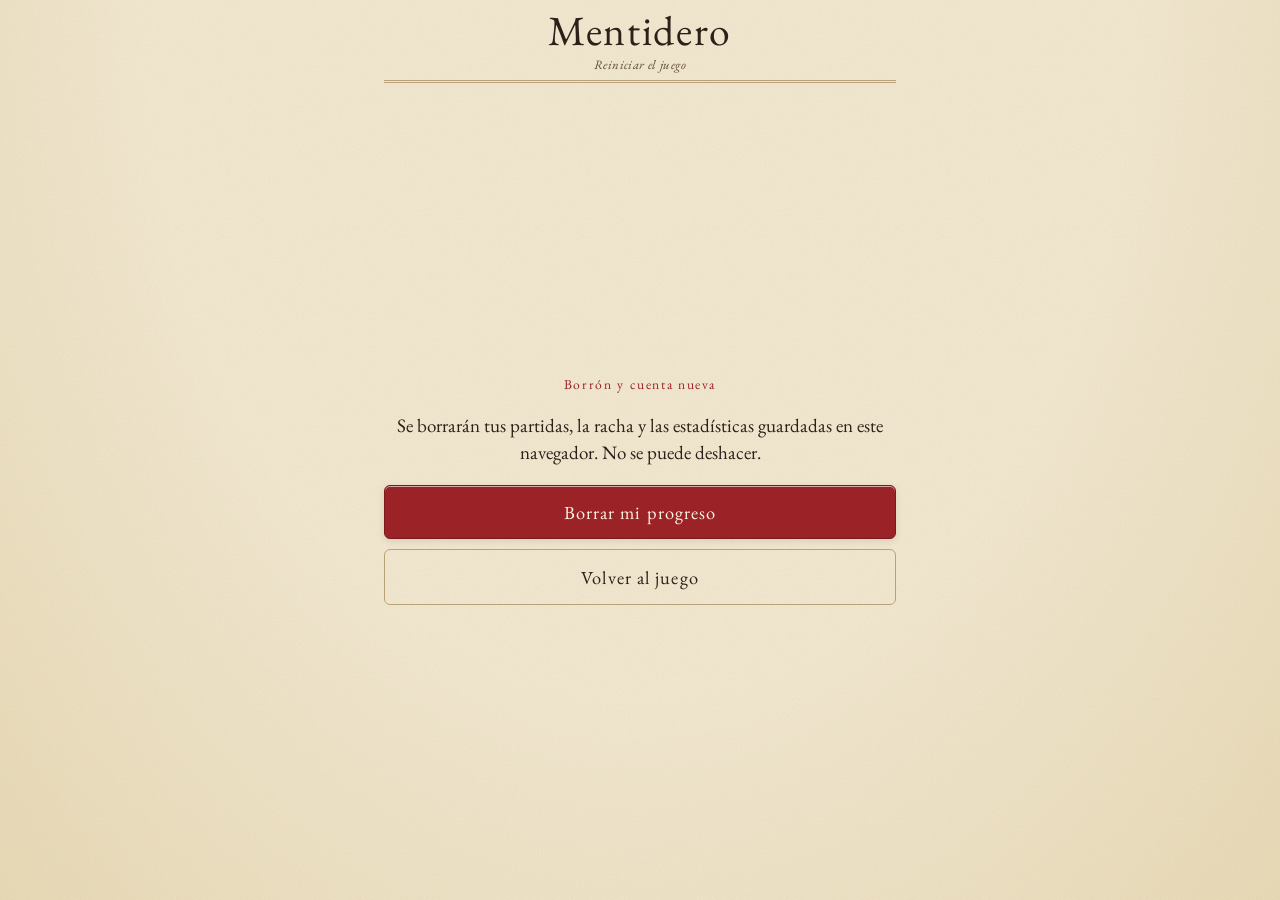
==== reiniciar/index.html @ 743713ae "Prototipo de Mentidero: juego diario de palabras raras del español Web estática (HTML, CSS y JS sin " ====
<!doctype html>
<html lang="es">
<head>
  <meta charset="utf-8">
  <meta name="viewport" content="width=device-width, initial-scale=1, viewport-fit=cover">
  <title>Reiniciar Mentidero</title>
  <meta name="robots" content="noindex">
  <link rel="preconnect" href="https://fonts.googleapis.com">
  <link rel="preconnect" href="https://fonts.gstatic.com" crossorigin>
  <link href="https://fonts.googleapis.com/css2?family=EB+Garamond:ital,wght@0,400;0,500;0,600;1,400&family=IM+Fell+English+SC&display=swap" rel="stylesheet">
  <link rel="stylesheet" href="../styles.css">
</head>
<body>
  <div class="sheet">
    <header class="masthead">
      <span></span>
      <div class="masthead__title">
        <h1>Mentidero</h1>
        <p class="masthead__sub">Reiniciar el juego</p>
      </div>
      <span></span>
    </header>

    <main>
      <section class="screen screen--center" id="ask">
        <p class="kicker">Borrón y cuenta nueva</p>
        <p>Se borrarán tus partidas, la racha y las estadísticas guardadas en este navegador. No se puede deshacer.</p>
        <div class="stack">
          <button class="btn" id="btn-reset" type="button">Borrar mi progreso</button>
          <a class="btn btn--ghost" href="../" style="text-align:center;text-decoration:none;line-height:30px">Volver al juego</a>
        </div>
      </section>
      <section class="screen screen--center" id="done" hidden>
        <p class="kicker">Hecho</p>
        <p>Tu progreso se ha borrado. Volviendo al mentidero…</p>
      </section>
    </main>
  </div>

  <script>
    // Misma clave que CONFIG.STORAGE_KEY en app.js.
    var STORAGE_KEY = 'mentidero:v1';
    document.getElementById('btn-reset').addEventListener('click', function () {
      try { localStorage.removeItem(STORAGE_KEY); } catch (e) { /* sin almacenamiento */ }
      document.getElementById('ask').hidden = true;
      document.getElementById('done').hidden = false;
      setTimeout(function () { location.href = '../' + location.search; }, 1200);
    });
  </script>
</body>
</html>
---- styles.css ----
/* ==========================================================================
   Mentidero — papel antiguo, tinta y lacre
   ========================================================================== */

:root {
  --paper: #f3e9d2;
  --paper-deep: #e9dbb8;
  --card: #f8f0dc;
  --ink: #2b2118;
  --ink-soft: #5e4c3a;
  --ink-faint: #8a7660;
  --rule: #b9a27a;
  --lacre: #9b2226;
  --lacre-deep: #7a1a1d;
  --lacre-tint: rgba(155, 34, 38, 0.09);
  --on-lacre: #fbf3e2;
  --shadow: 0 1px 0 rgba(255, 255, 255, 0.6) inset, 0 2px 6px rgba(60, 40, 20, 0.12);
  --grain-opacity: 0.18;

  --font-body: "EB Garamond", Garamond, "Times New Roman", serif;
  --font-display: "IM Fell English SC", "EB Garamond", Georgia, serif;

  --radius: 6px;
  --gutter: 16px;

  color-scheme: light dark;
}

@media (prefers-color-scheme: dark) {
  :root {
    --paper: #1c1712;
    --paper-deep: #15110d;
    --card: #262019;
    --ink: #ece1c9;
    --ink-soft: #c2b196;
    --ink-faint: #8f7f68;
    --rule: #5b4a35;
    --lacre: #d65a5f;
    --lacre-deep: #b8434a;
    --lacre-tint: rgba(214, 90, 95, 0.14);
    --on-lacre: #1c1712;
    --shadow: 0 2px 8px rgba(0, 0, 0, 0.45);
    --grain-opacity: 0.07;
  }
}

*,
*::before,
*::after { box-sizing: border-box; }

html { -webkit-text-size-adjust: 100%; }

body {
  margin: 0;
  min-height: 100vh;
  min-height: 100dvh;
  background-color: var(--paper);
  background-image:
    radial-gradient(ellipse at 50% 0%, transparent 55%, var(--paper-deep) 100%);
  color: var(--ink);
  font-family: var(--font-body);
  font-size: 19px;
  line-height: 1.4;
  -webkit-tap-highlight-color: transparent;
}

/* Grano de papel (SVG de ruido en línea) */
body::before {
  content: "";
  position: fixed;
  inset: 0;
  pointer-events: none;
  opacity: var(--grain-opacity);
  background-image: url("data:image/svg+xml,%3Csvg xmlns='http://www.w3.org/2000/svg' width='180' height='180'%3E%3Cfilter id='n'%3E%3CfeTurbulence type='fractalNoise' baseFrequency='0.85' numOctaves='3' stitchTiles='stitch'/%3E%3CfeColorMatrix values='0 0 0 0 0.35 0 0 0 0 0.25 0 0 0 0 0.12 0 0 0 0.55 0'/%3E%3C/filter%3E%3Crect width='100%25' height='100%25' filter='url(%23n)'/%3E%3C/svg%3E");
  z-index: 0;
}

.sheet {
  position: relative;
  z-index: 1;
  max-width: 34rem;
  margin: 0 auto;
  min-height: 100vh;
  min-height: 100dvh;
  padding: calc(env(safe-area-inset-top) + 10px) var(--gutter) calc(env(safe-area-inset-bottom) + 16px);
  display: flex;
  flex-direction: column;
}

/* ---------- Cabecera tipo gaceta ---------- */

.masthead {
  display: grid;
  grid-template-columns: 44px 1fr 44px;
  align-items: center;
  padding-bottom: 6px;
  border-bottom: 3px double var(--rule);
}

.masthead__title { text-align: center; }

.masthead h1 {
  margin: 0;
  font-family: var(--font-display);
  font-weight: 400;
  font-size: clamp(2rem, 9vw, 2.6rem);
  letter-spacing: 0.04em;
  line-height: 1;
}

.masthead__sub {
  margin: 4px 0 0;
  font-size: 0.8rem;
  font-style: italic;
  color: var(--ink-soft);
  letter-spacing: 0.03em;
}

.icon-btn {
  width: 40px;
  height: 40px;
  border-radius: 50%;
  border: 1px solid var(--rule);
  background: transparent;
  color: var(--ink-soft);
  font-family: var(--font-display);
  font-size: 1.2rem;
  cursor: pointer;
  display: grid;
  place-items: center;
}
.icon-btn:hover { color: var(--lacre); border-color: var(--lacre); }

main {
  flex: 1;
  display: flex;
  flex-direction: column;
  padding-top: 14px;
}

.loading,
.screen--center {
  margin: auto 0;
  text-align: center;
}

.loading { font-style: italic; color: var(--ink-soft); }

/* ---------- Tipografía común ---------- */

.kicker {
  font-family: var(--font-display);
  font-size: 0.85rem;
  letter-spacing: 0.12em;
  color: var(--lacre);
  margin: 0 0 4px;
  text-align: center;
}

.lead { font-size: 1.05rem; margin: 0 0 12px; }

.lead::first-letter {
  font-family: var(--font-display);
  float: left;
  font-size: 3.2em;
  line-height: 0.82;
  padding: 4px 6px 0 0;
  color: var(--lacre);
}

.fleuron {
  text-align: center;
  color: var(--rule);
  letter-spacing: 0.6em;
  margin: 10px 0;
  font-size: 0.9rem;
}

.steps {
  margin: 0 0 16px;
  padding-left: 1.3em;
}
.steps li { margin-bottom: 6px; }
.steps li::marker { color: var(--lacre); font-family: var(--font-display); }

/* ---------- Botones ---------- */

.btn {
  display: block;
  width: 100%;
  min-height: 54px;
  padding: 12px 18px;
  border-radius: var(--radius);
  border: 1px solid var(--lacre-deep);
  background: var(--lacre);
  color: var(--on-lacre);
  font-family: var(--font-display);
  font-size: 1.15rem;
  letter-spacing: 0.06em;
  cursor: pointer;
  box-shadow: var(--shadow);
  transition: transform 0.1s ease, background-color 0.2s ease;
}
.btn:hover { background: var(--lacre-deep); }
.btn:active { transform: translateY(1px); }
.btn--ghost {
  background: transparent;
  color: var(--ink);
  border-color: var(--rule);
  box-shadow: none;
}
.btn--ghost:hover { background: var(--lacre-tint); }

.btn:focus-visible,
.icon-btn:focus-visible,
.option:focus-visible {
  outline: 2px solid var(--lacre);
  outline-offset: 2px;
}

/* ---------- Pantalla de juego ---------- */

.progress {
  display: flex;
  justify-content: center;
  gap: 10px;
  margin-bottom: 10px;
}
.progress span {
  width: 11px;
  height: 11px;
  border-radius: 50%;
  border: 1px solid var(--rule);
}
.progress .is-current { border-color: var(--lacre); background: var(--lacre-tint); }
.progress .is-right { background: var(--lacre); border-color: var(--lacre); }
.progress .is-wrong { background: var(--ink-faint); border-color: var(--ink-faint); }

.word {
  text-align: center;
  margin: 4px 0 2px;
}
.word h2 {
  margin: 0;
  font-family: var(--font-display);
  font-weight: 400;
  font-size: clamp(2.1rem, 11vw, 3rem);
  line-height: 1.05;
  overflow-wrap: anywhere;
}
.word__cat {
  margin: 2px 0 0;
  font-style: italic;
  font-size: 0.88rem;
  color: var(--ink-faint);
}

.prompt {
  text-align: center;
  margin: 10px 0 12px;
  color: var(--ink-soft);
  font-size: 1rem;
}

.options {
  display: flex;
  flex-direction: column;
  gap: 10px;
  margin: 0;
  padding: 0;
  list-style: none;
}

.option {
  position: relative;
  display: flex;
  gap: 12px;
  align-items: baseline;
  width: 100%;
  min-height: 64px;
  padding: 12px 14px;
  text-align: left;
  font: inherit;
  font-size: 1.02rem;
  line-height: 1.3;
  color: var(--ink);
  background: var(--card);
  border: 1px solid var(--rule);
  border-radius: var(--radius);
  box-shadow: var(--shadow);
  cursor: pointer;
  transition: border-color 0.25s ease, background-color 0.35s ease, color 0.35s ease, opacity 0.35s ease, transform 0.1s ease;
}
.option:hover:not(:disabled) { border-color: var(--lacre); }
.option:active:not(:disabled) { transform: translateY(1px); }
.option:disabled { cursor: default; }

.option__letter {
  flex: none;
  font-family: var(--font-display);
  color: var(--lacre);
  font-size: 1.1rem;
}

.option__text { flex: 1; }

/* La falsa se tacha con un trazo de tinta que sigue cada línea */
.option__ink {
  background-image: linear-gradient(var(--ink), var(--ink));
  background-repeat: no-repeat;
  background-position: 0 58%;
  background-size: 0% 1.6px;
  -webkit-box-decoration-break: clone;
  box-decoration-break: clone;
}

.option.is-false { color: var(--ink-faint); opacity: 0.8; }
.option.is-false .option__ink {
  animation: strike 0.5s cubic-bezier(.6, .1, .3, 1) forwards;
  animation-delay: var(--delay, 0s);
}
.option.is-false.is-chosen {
  border-color: var(--ink-soft);
  border-style: dashed;
  opacity: 1;
}

/* La verdadera se destaca con lacre */
.option.is-true {
  border-color: var(--lacre);
  background: var(--lacre-tint);
  animation: reveal 0.6s ease 0.35s both;
}
.option.is-true::after {
  content: "Verdad";
  position: absolute;
  top: -11px;
  right: 10px;
  padding: 1px 10px;
  border-radius: 999px;
  background: var(--lacre);
  color: var(--on-lacre);
  font-family: var(--font-display);
  font-size: 0.78rem;
  letter-spacing: 0.08em;
  animation: seal 0.45s cubic-bezier(.2, 1.6, .4, 1) 0.55s both;
}

@keyframes strike { to { background-size: 100% 1.6px; } }
@keyframes reveal {
  0% { box-shadow: 0 0 0 0 var(--lacre-tint); }
  50% { box-shadow: 0 0 0 7px var(--lacre-tint); }
  100% { box-shadow: var(--shadow); }
}
@keyframes seal {
  from { transform: scale(0) rotate(-20deg); opacity: 0; }
  to { transform: scale(1) rotate(-3deg); opacity: 1; }
}

/* ---------- Revelación ---------- */

.verdict {
  margin: 16px 0 6px;
  text-align: center;
  font-family: var(--font-display);
  font-size: 1.3rem;
  animation: fade-up 0.4s ease 0.5s both;
}
.verdict--right { color: var(--lacre); }

.curio {
  margin: 0 0 14px;
  padding: 10px 14px;
  border-left: 3px solid var(--lacre);
  background: var(--lacre-tint);
  font-size: 0.98rem;
  animation: fade-up 0.4s ease 0.65s both;
}
.curio strong {
  font-family: var(--font-display);
  font-weight: 400;
  color: var(--lacre);
  letter-spacing: 0.05em;
}

.reveal-actions { animation: fade-up 0.4s ease 0.8s both; }

@keyframes fade-up {
  from { opacity: 0; transform: translateY(6px); }
  to { opacity: 1; transform: none; }
}

/* ---------- Resumen ---------- */

.score {
  text-align: center;
  margin: 6px 0 8px;
}
.score__big {
  font-family: var(--font-display);
  font-size: 3.4rem;
  line-height: 1;
  color: var(--lacre);
}
.score__emoji {
  font-size: 1.8rem;
  letter-spacing: 0.2em;
  margin: 6px 0 0;
}
.score__phrase {
  margin: 6px 0 0;
  font-style: italic;
  color: var(--ink-soft);
}

.recap {
  list-style: none;
  margin: 10px 0 14px;
  padding: 0;
  border-top: 1px solid var(--rule);
}
.recap li {
  padding: 7px 0;
  border-bottom: 1px solid var(--rule);
  font-size: 0.95rem;
  line-height: 1.3;
}
.recap b {
  font-family: var(--font-display);
  font-weight: 400;
  font-size: 1.05rem;
}
.recap .mark { color: var(--lacre); }
.recap .mark--wrong { color: var(--ink-faint); }

.stats {
  display: grid;
  grid-template-columns: repeat(4, 1fr);
  gap: 6px;
  margin: 0 0 14px;
  text-align: center;
}
.stats div {
  padding: 6px 2px;
  border: 1px solid var(--rule);
  border-radius: var(--radius);
}
.stats b {
  display: block;
  font-family: var(--font-display);
  font-weight: 400;
  font-size: 1.6rem;
  line-height: 1.1;
}
.stats span {
  display: block;
  font-size: 0.72rem;
  color: var(--ink-soft);
  line-height: 1.15;
}

.countdown {
  text-align: center;
  margin: 14px 0 0;
  color: var(--ink-soft);
  font-size: 0.95rem;
}
.countdown time {
  display: block;
  font-family: var(--font-display);
  font-size: 1.7rem;
  color: var(--ink);
  font-variant-numeric: tabular-nums;
  letter-spacing: 0.06em;
}

.stack { display: grid; gap: 10px; }

.colophon {
  margin-top: auto;
  padding-top: 16px;
  text-align: center;
  font-size: 0.78rem;
  color: var(--ink-faint);
  font-style: italic;
}

/* ---------- Modal ---------- */

.modal {
  width: min(32rem, calc(100vw - 2 * var(--gutter)));
  max-height: calc(100dvh - 40px);
  padding: 20px 18px 16px;
  border: 1px solid var(--rule);
  border-radius: var(--radius);
  background: var(--paper);
  color: var(--ink);
  box-shadow: 0 12px 40px rgba(0, 0, 0, 0.35);
}
.modal::backdrop { background: rgba(25, 18, 10, 0.55); }
.modal h2 {
  margin: 0 0 10px;
  text-align: center;
  font-family: var(--font-display);
  font-weight: 400;
  font-size: 1.6rem;
}
.modal__close { margin-top: 8px; min-height: 46px; }
.modal .fleuron { margin: 6px 0; }

/* ---------- Aviso flotante ---------- */

.toast {
  position: fixed;
  left: 50%;
  bottom: calc(env(safe-area-inset-bottom) + 24px);
  transform: translate(-50%, 20px);
  padding: 10px 18px;
  border-radius: 999px;
  background: var(--ink);
  color: var(--paper);
  font-size: 0.95rem;
  opacity: 0;
  pointer-events: none;
  transition: opacity 0.25s ease, transform 0.25s ease;
  z-index: 10;
  max-width: calc(100vw - 2 * var(--gutter));
  text-align: center;
}
.toast.is-visible { opacity: 1; transform: translate(-50%, 0); }

/* ---------- Pantallas cortas ---------- */

@media (max-height: 640px) {
  body { font-size: 17px; }
  .option { min-height: 56px; padding: 9px 12px; }
  .word h2 { font-size: 2rem; }
}

@media (prefers-reduced-motion: reduce) {
  *,
  *::before,
  *::after {
    animation-duration: 0.01ms !important;
    animation-delay: 0s !important;
    transition-duration: 0.01ms !important;
  }
}
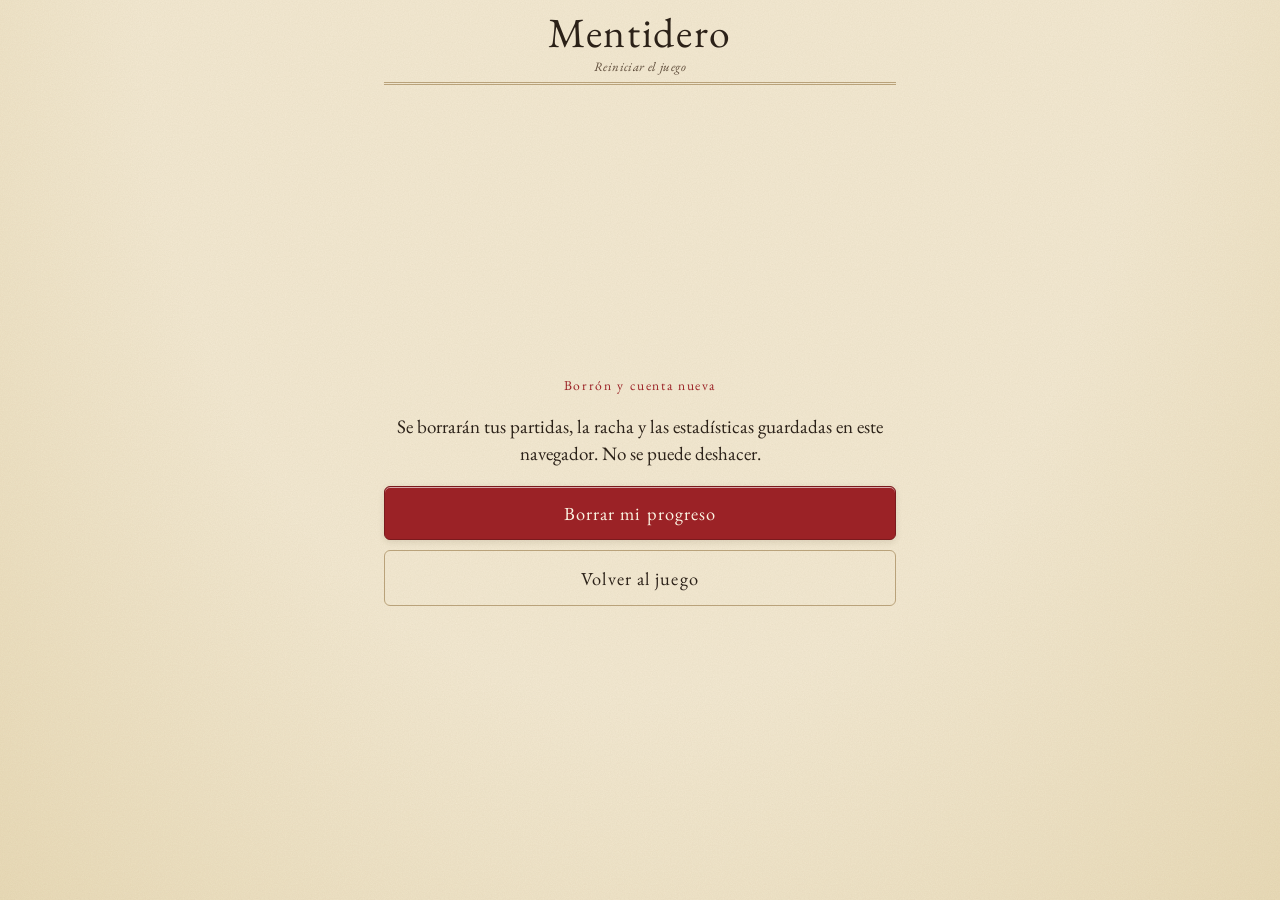
==== commit 198cc3c3: "Portada con el logo, iconos de la app y ajustes de la cabecera - Portada que muestra el logo un inst" ====
--- a/reiniciar/index.html
+++ b/reiniciar/index.html
@@ -5,6 +5,9 @@
   <meta name="viewport" content="width=device-width, initial-scale=1, viewport-fit=cover">
   <title>Reiniciar Mentidero</title>
   <meta name="robots" content="noindex">
+  <link rel="icon" href="../icons/icon.svg" type="image/svg+xml">
+  <link rel="icon" href="../icons/favicon-32.png" type="image/png" sizes="32x32">
+  <link rel="apple-touch-icon" href="../icons/apple-touch-icon.png">
   <link rel="preconnect" href="https://fonts.googleapis.com">
   <link rel="preconnect" href="https://fonts.gstatic.com" crossorigin>
   <link href="https://fonts.googleapis.com/css2?family=EB+Garamond:ital,wght@0,400;0,500;0,600;1,400&family=IM+Fell+English+SC&display=swap" rel="stylesheet">
@@ -13,12 +16,10 @@
 <body>
   <div class="sheet">
     <header class="masthead">
-      <span></span>
       <div class="masthead__title">
         <h1>Mentidero</h1>
         <p class="masthead__sub">Reiniciar el juego</p>
       </div>
-      <span></span>
     </header>
 
     <main>
--- a/styles.css
+++ b/styles.css
@@ -91,13 +91,18 @@
 
 .masthead {
   display: grid;
-  grid-template-columns: 44px 1fr 44px;
+  grid-template-columns: auto 1fr auto;
+  grid-template-areas:
+    "help . stats"
+    "title title title";
   align-items: center;
   padding-bottom: 6px;
   border-bottom: 3px double var(--rule);
 }
 
-.masthead__title { text-align: center; }
+.masthead__title { grid-area: title; text-align: center; margin-top: 2px; }
+#btn-help { grid-area: help; }
+#btn-stats { grid-area: stats; }
 
 .masthead h1 {
   margin: 0;
@@ -117,8 +122,8 @@
 }
 
 .icon-btn {
-  width: 40px;
-  height: 40px;
+  width: 34px;
+  height: 34px;
   border-radius: 50%;
   border: 1px solid var(--rule);
   background: transparent;
@@ -130,6 +135,20 @@
   place-items: center;
 }
 .icon-btn:hover { color: var(--lacre); border-color: var(--lacre); }
+
+.text-btn {
+  height: 34px;
+  padding: 0 14px;
+  border-radius: 999px;
+  border: 1px solid var(--rule);
+  background: transparent;
+  color: var(--ink-soft);
+  font-family: var(--font-display);
+  font-size: 1rem;
+  letter-spacing: 0.04em;
+  cursor: pointer;
+}
+.text-btn:hover { color: var(--lacre); border-color: var(--lacre); }
 
 main {
   flex: 1;
@@ -213,6 +232,7 @@
 
 .btn:focus-visible,
 .icon-btn:focus-visible,
+.text-btn:focus-visible,
 .option:focus-visible {
   outline: 2px solid var(--lacre);
   outline-offset: 2px;
@@ -529,6 +549,30 @@
 }
 .toast.is-visible { opacity: 1; transform: translate(-50%, 0); }
 
+/* ---------- Portada: el logo se ve un instante al abrir ---------- */
+
+#portada {
+  position: fixed;
+  inset: 0;
+  z-index: 20;
+  display: grid;
+  place-items: center;
+  background: var(--paper);
+  transition: opacity 0.4s ease, visibility 0.4s ease;
+}
+#portada.oculta { opacity: 0; visibility: hidden; }
+
+.portada__logo {
+  width: 8rem;
+  height: 8rem;
+  filter: drop-shadow(0 3px 8px rgba(40, 25, 10, 0.22));
+  animation: asomar 0.5s ease-out both;
+}
+
+@keyframes asomar {
+  from { opacity: 0; transform: scale(0.9); }
+}
+
 /* ---------- Pantallas cortas ---------- */
 
 @media (max-height: 640px) {
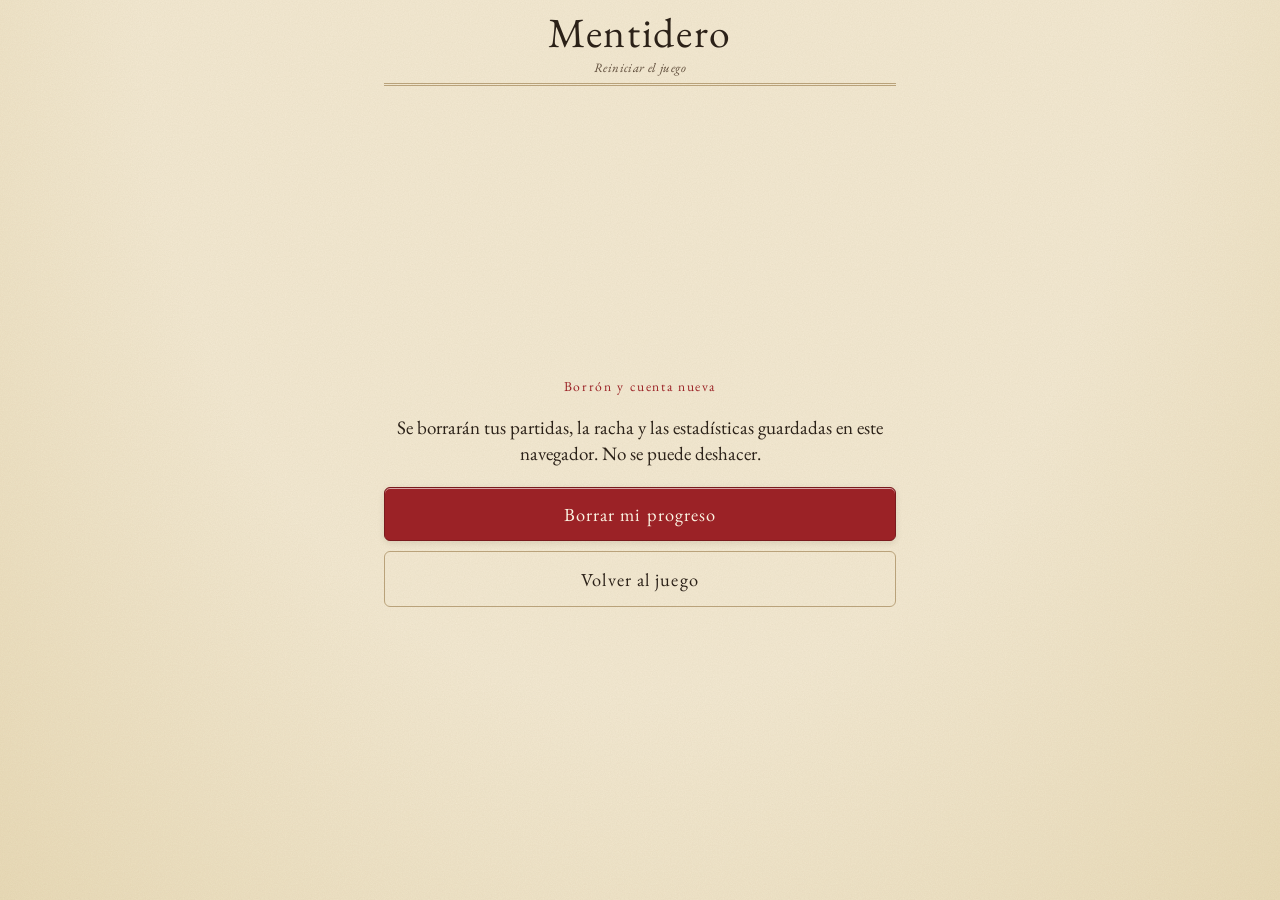
==== commit 33af3d8b: "Evitar que el logo se vea gigante con la hoja de estilos en caché - El logo de la cabecera lleva wid" ====
--- a/reiniciar/index.html
+++ b/reiniciar/index.html
@@ -11,7 +11,7 @@
   <link rel="preconnect" href="https://fonts.googleapis.com">
   <link rel="preconnect" href="https://fonts.gstatic.com" crossorigin>
   <link href="https://fonts.googleapis.com/css2?family=EB+Garamond:ital,wght@0,400;0,500;0,600;1,400&family=IM+Fell+English+SC&display=swap" rel="stylesheet">
-  <link rel="stylesheet" href="../styles.css">
+  <link rel="stylesheet" href="../styles.css?v=2">
 </head>
 <body>
   <div class="sheet">
@@ -45,7 +45,7 @@
       try { localStorage.removeItem(STORAGE_KEY); } catch (e) { /* sin almacenamiento */ }
       document.getElementById('ask').hidden = true;
       document.getElementById('done').hidden = false;
-      setTimeout(function () { location.href = '../' + location.search; }, 1200);
+      setTimeout(function () { location.href = '../'; }, 1200);
     });
   </script>
 </body>
--- a/styles.css
+++ b/styles.css
@@ -111,6 +111,15 @@
   font-size: clamp(2rem, 9vw, 2.6rem);
   letter-spacing: 0.04em;
   line-height: 1;
+  display: inline-flex;
+  align-items: center;
+  gap: 0.25em;
+}
+
+.masthead__logo {
+  width: 0.95em;
+  height: 0.95em;
+  filter: drop-shadow(0 1px 2px rgba(40, 25, 10, 0.25));
 }
 
 .masthead__sub {
